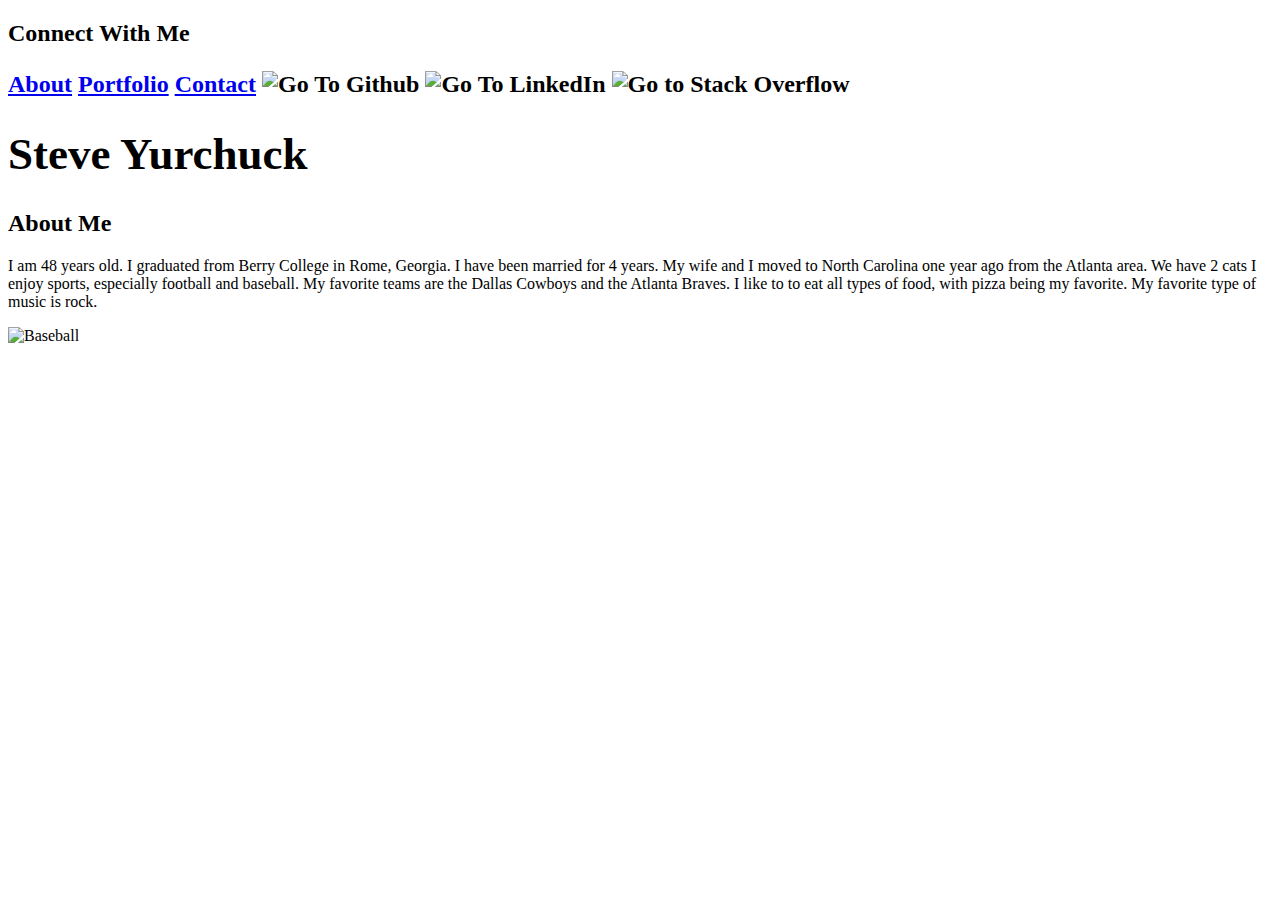
==== index.html @ bf7658bf "feat: updated/added content to index.html ~ testing to make sure we can make a github page" ====
<!DOCTYPE html>
<html>
    <head>
        <meta charset="utf-8" />
        <meta name="viewport" content="width=device-width, initial-scale=1">
        <link rel="stylesheet" type="text/css" media="screen" href="main.css" />
        <script src="main.js"></script>
        <title>Basic Portfolio</title>
    </head>
    <body>
        <div class="Box">
        <p>    <h2>Connect With Me</p><h2>
                <a href="/About/">About</a>
                <a href="/Portfolio/">Portfolio</a>
                <a href="/Contact/">Contact</a>
                    <a href="https://github.com/steve27519"></a>
            <img src="https://cdn1.iconfinder.com/data/icons/picons-social/57/github-128.png" alt="Go To Github">
    
    
            <a href="https://www.linkedin.com/in/steve-yurchuck-447ab73/"></a>
            <img src="https://cdn3.iconfinder.com/data/icons/free-social-icons/67/linkedin_square_color-128.png" alt="Go To LinkedIn">
    
            <a href="https://stackoverflow.com/users/9232240/steve-yurchuck"></a>
            <img href src="https://cdn4.iconfinder.com/data/icons/miu-flat-social/60/stackoverflow-128.png" alt="Go to Stack Overflow">    
            
        </div>
        <div>
        <h1 style="font-size:45px;">Steve Yurchuck</h1>
        </div>
        <!--Bio and pic-->
        <div class="group">
            <section>
        </div>
        <h2>About Me</h2>
        <p> I am 48 years old. I graduated from Berry College in Rome, Georgia. I have been married for 4 years. My wife and I moved to North Carolina one year ago from the Atlanta
            area. We have 2 cats
        
        I enjoy sports, especially football and baseball. My favorite teams are the Dallas Cowboys and the Atlanta Braves. I
            like to to eat all types of food, with pizza being my favorite. My favorite type of music is rock.</p>
        
            <img src="C:\Users\Robin\Desktop\UNC\UNCHILL201802FSF3-Class-Repository-FSF\Basic-Portfolio\assets\images\Baseball.jpg"
                alt="Baseball"> 
            <div>
                <!--Social Media-->
    </body>
</html>
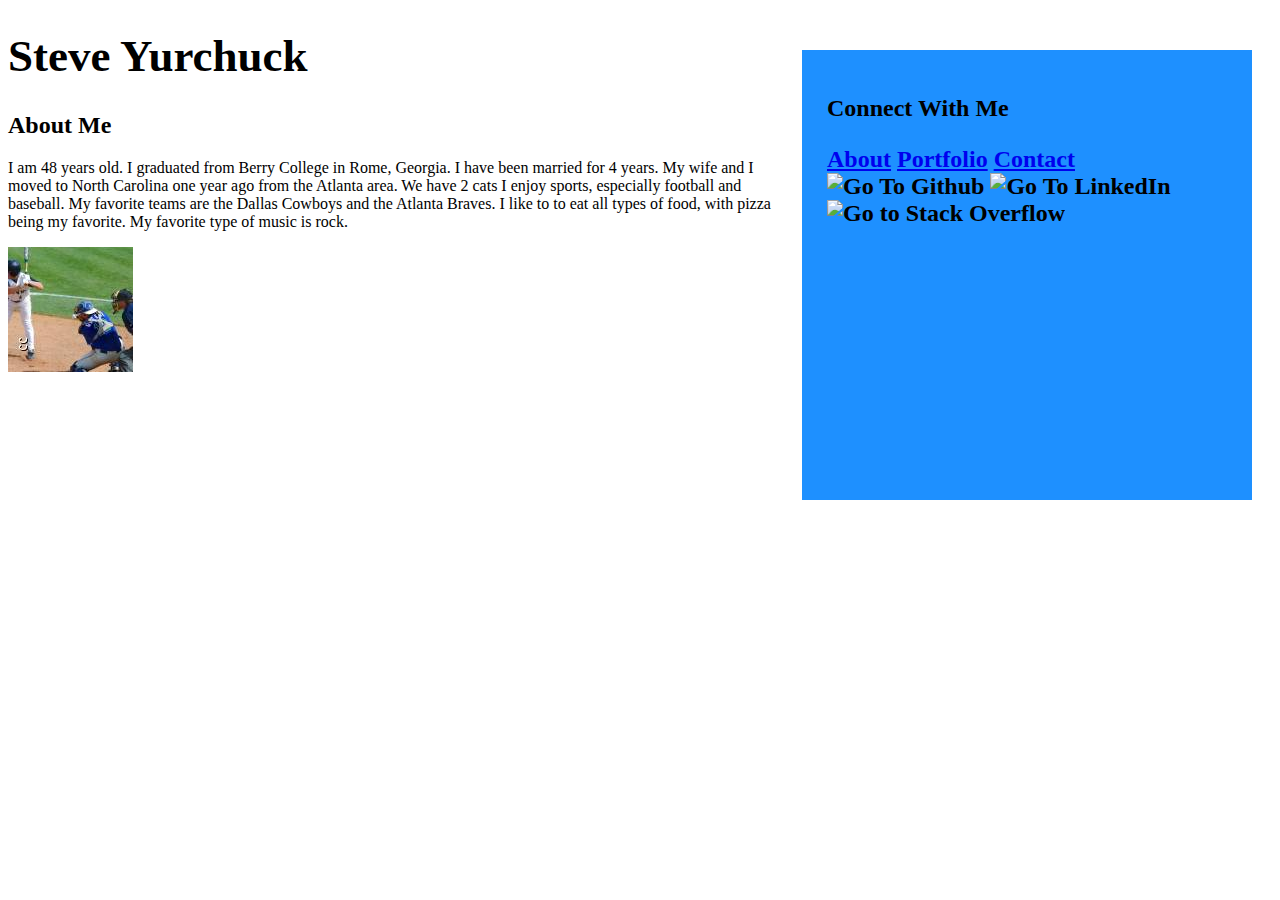
==== commit 60bd7a0d: "changes" ====
--- a/index.html
+++ b/index.html
@@ -3,16 +3,16 @@
     <head>
         <meta charset="utf-8" />
         <meta name="viewport" content="width=device-width, initial-scale=1">
-        <link rel="stylesheet" type="text/css" media="screen" href="main.css" />
-        <script src="main.js"></script>
+        <link rel="stylesheet" type="text/css" href="./assets/css/style.css">
         <title>Basic Portfolio</title>
     </head>
     <body>
-        <div class="Box">
+        <div class="box">
         <p>    <h2>Connect With Me</p><h2>
-                <a href="/About/">About</a>
-                <a href="/Portfolio/">Portfolio</a>
-                <a href="/Contact/">Contact</a>
+                <a href="./index.html">About</a>
+                <a href="./portfolio.html">Portfolio</a>
+                <a href="./contact.html">Contact</a>
+                    <br>
                     <a href="https://github.com/steve27519"></a>
             <img src="https://cdn1.iconfinder.com/data/icons/picons-social/57/github-128.png" alt="Go To Github">
     
@@ -28,9 +28,7 @@
         <h1 style="font-size:45px;">Steve Yurchuck</h1>
         </div>
         <!--Bio and pic-->
-        <div class="group">
-            <section>
-        </div>
+        <div class="group"></div>
         <h2>About Me</h2>
         <p> I am 48 years old. I graduated from Berry College in Rome, Georgia. I have been married for 4 years. My wife and I moved to North Carolina one year ago from the Atlanta
             area. We have 2 cats
@@ -38,9 +36,9 @@
         I enjoy sports, especially football and baseball. My favorite teams are the Dallas Cowboys and the Atlanta Braves. I
             like to to eat all types of food, with pizza being my favorite. My favorite type of music is rock.</p>
         
-            <img src="C:\Users\Robin\Desktop\UNC\UNCHILL201802FSF3-Class-Repository-FSF\Basic-Portfolio\assets\images\Baseball.jpg"
+            <img src="./assets/images/Baseball.jpg"
                 alt="Baseball"> 
             <div>
-                <!--Social Media-->
+                
     </body>
 </html>--- a/assets/css/style.css
+++ b/assets/css/style.css
@@ -0,0 +1,161 @@
+.box { 
+    height: 400px;
+    width: 400px;
+    background-color: yellow;
+    float: right;
+    padding: 25px;
+    margin: 20px;
+    }
+
+    .connect { 
+        width: 270px;
+        background-color: white;
+        float: right;
+        padding: 5px;
+        border: 1px solid gray;
+        
+        }
+.clearfix::after {
+        content: "";
+        clear: both;
+        display: table;
+}        
+.links{
+        float:right;
+} 
+.title{
+        margin-left:150px;
+        float:left;
+        background-color: #4aaaa5;
+}
+footer{
+         height: 100px;
+         width:100%;
+         color: #666666;
+         border: #4aaaa5;
+         background-color: gray;
+         position: absolute; 
+         margin-top: 2px;
+        bottom: 0%;
+        
+        
+}
+.view{
+        margin-left:150px;
+        width: 960px;
+}
+.nav{
+        border-bottom: 5px solid green;
+        
+}
+body {
+    background-image: <a href='https://www.freepik.com/free-vector/vector-blue-wave-icons-set-on-white-background-water-waves_1319886.htm';
+}
+.bio, .contact{
+        width: 650px;
+        float: left;
+        box-sizing: border-box;
+        background-color: #ffffff;
+        border-color: #dddddd;           
+}
+.name {
+        width: 400px;
+        height: 25px;
+        box-sizing: border-box;
+        border-color: gray;
+}
+.email {
+        width: 400px;
+        height: 25px;
+         box-sizing: border-box;
+        border-color: gray;
+}
+.message {
+        width: 400px;
+        height: 100px;
+        box-sizing: border-box;
+        border-color: gray;
+}
+
+.button {
+        background-color: green;
+        border: none;
+        color: white;
+        padding: 5px;
+        text-align: center;
+        font-size: 16px;
+        margin: 4px 2px;
+}
+.heading {
+        font-size: 45px;
+        
+}
+.scrabble {
+        position: absolute;
+        text-align: center;
+        color: white;
+        width: 460px;
+        margin: 20px;
+        left: 35%;
+}
+.ship {
+        position: absolute;
+        text-align: center;
+        color: white;
+        width: 320px;
+        margin: 20px;
+        top: 500px;
+}
+.hangman {
+        position: absolute;
+        text-align: center;
+        color: white;
+        width: 240px;
+        margin: 20px;
+        left: 40%;
+        top:500px;
+        
+}
+.trivia {
+        position: absolute;
+        text-align: center;
+        color: white;
+        width: 270px;
+        margin: 16px;
+        top: 700px;
+        
+}
+.rpsls {
+        position: absolute;
+        text-align: center;
+        color: white;
+        width: 300px;
+        margin: 20px;
+        
+}
+.centered {
+        position: absolute;
+        top: 60%;
+        background-color: green;
+        width: 100%;
+        padding-top: 10px;
+        padding-bottom: 10px;
+}
+
+.group {
+        background-color: pink;
+}
+@media only screen and (max-width: 500px) {
+        .box {
+            background-color: pink;
+        }
+    }
+    @media only screen and (min-width: 700px) {
+        .box {
+            background-color: dodgerblue;
+        }
+    }
+
+                
+
+
